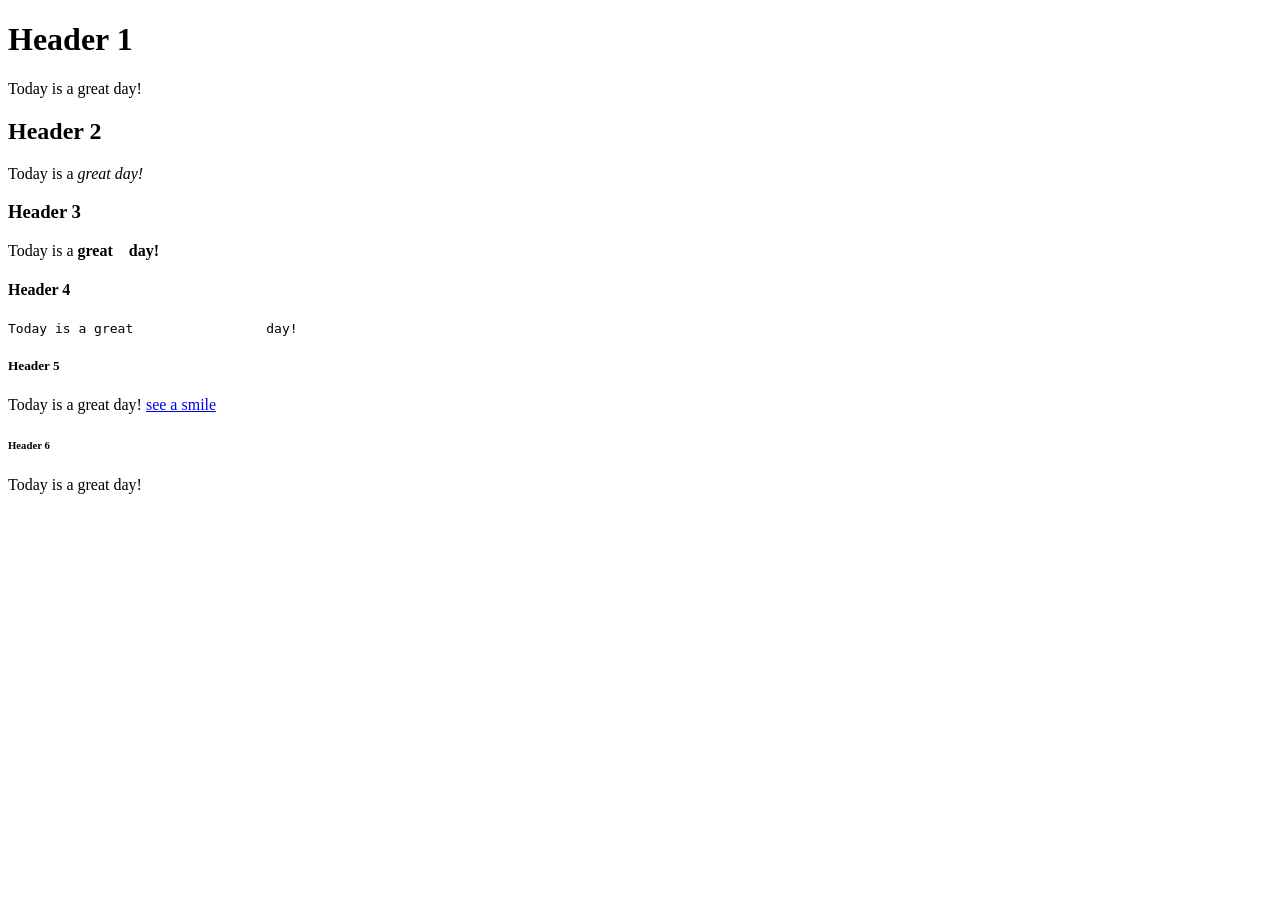
==== index.html @ d77e769e "Add files via upload" ====
<!DOCTYPE html>
<html lang="en">
<head>
    <meta charset="UTF-8">
    <meta name="viewport" content="width=device-width, initial-scale=1.0">
    <title>Demo 3</title>
</head>
<body>
    <h1>Header 1</h1>
    <p>Today is a great day!</p>
    <h2>Header 2</h2>
    <p>Today is a <em>great day!</em></p>
    <h3>Header 3</h3>
    <p>Today is a <strong>great&nbsp;&nbsp;&nbsp;&nbsp;day! </strong></p>
    <h4>Header 4</h4>
    <p><pre>Today is a great                 day!</pre></p>
    <h5>Header 5</h5>
    <p>Today is a great day! <a href="https://www.google.com/search?q=smiley+face&sca_esv=fec97c53437c9e90&biw=1920&bih=872&udm=2&sxsrf=APpeQnu9UlaqBfBFx3pl853XXwt6xWMZ-A%3A1789516741117&ei=xdupasXTBtmkptQP8vjvuQw&ved=2ahUKEwiFyrGt5fGWAxVZkokEHXL8O8cQ4dUDegQIBhAN&uact=5&oq=smiley+face&gs_lp=[base64]&sclient=gws-wiz-img">see a smile</a></p>
    <h6>Header 6</h6>
    <p>Today is a great day! 
        <a href="https://www.google.com/?zx=1789517016342" target="_blank">
        <img src="img/smiley.jpg" alt="" width="100px">
        </a>
    </p>
</body>
</html>
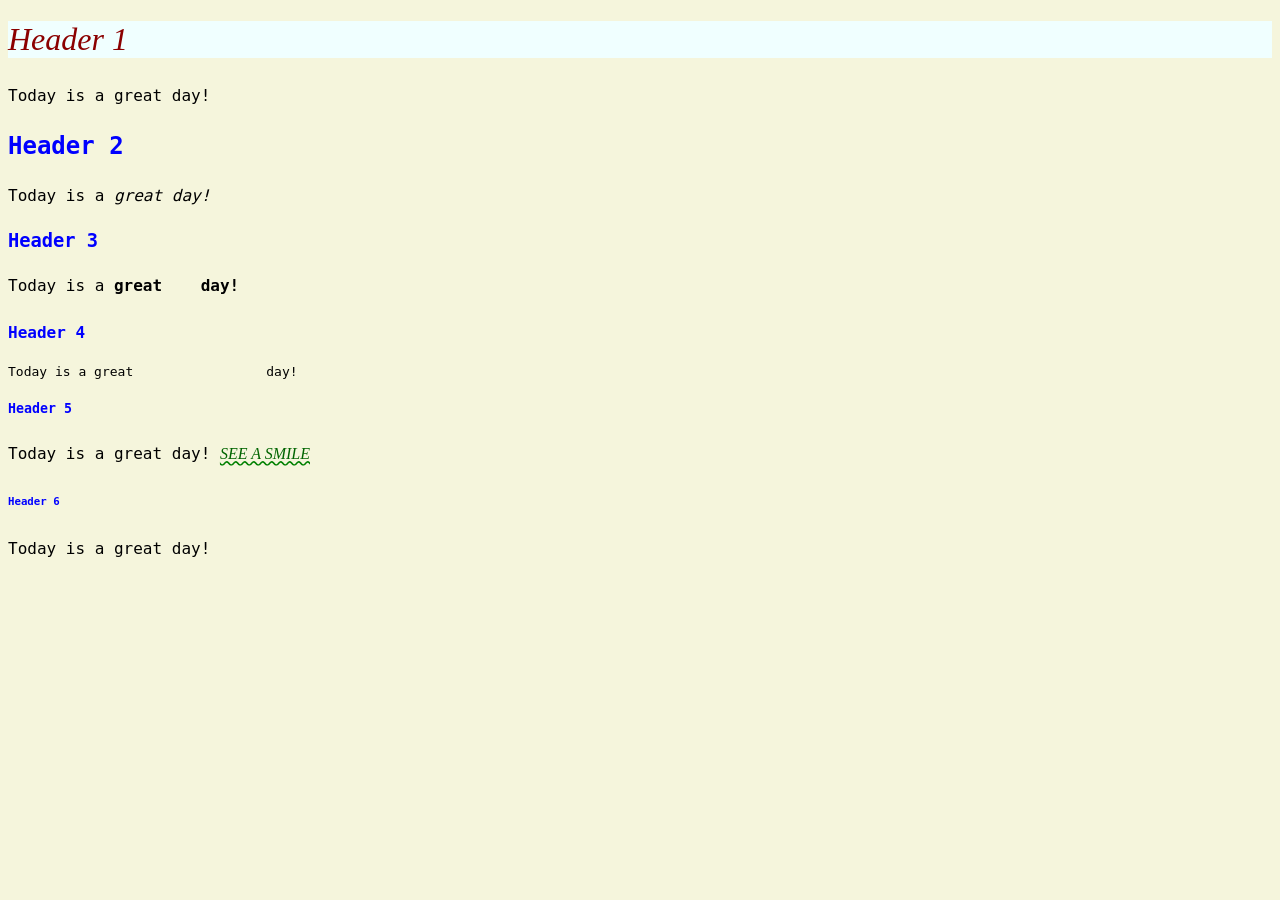
==== commit ccd57206: "Add files via upload" ====
--- a/index.html
+++ b/index.html
@@ -1,6 +1,7 @@
 <!DOCTYPE html>
 <html lang="en">
 <head>
+    <link rel="stylesheet" href="css/style.css">
     <meta charset="UTF-8">
     <meta name="viewport" content="width=device-width, initial-scale=1.0">
     <title>Demo 3</title>
--- a/css/style.css
+++ b/css/style.css
@@ -0,0 +1,34 @@
+body {
+    background-color: beige;
+    font-family: Arial, Helvetica, sans-serif;
+}
+
+h1{
+    font-family: "Rye", serif;
+  font-weight: 400;
+  font-style: normal;
+    font-style: italic;
+    background-color: azure;
+    color: darkred;
+}
+
+h2,h3,h4,h5,h6{
+    font-family: "Space Mono",monospace;
+    color:blue
+
+}
+
+p{
+    line-height: 200%;
+    font-family: "Space Mono", monospace;
+  font-weight: 400;
+  font-style: normal;
+}
+
+a{
+    color: darkgreen;
+    font-family: 'Times New Roman', Times, serif;
+    font-style: italic;
+    text-decoration: green wavy underline;
+    text-transform: uppercase;
+}
